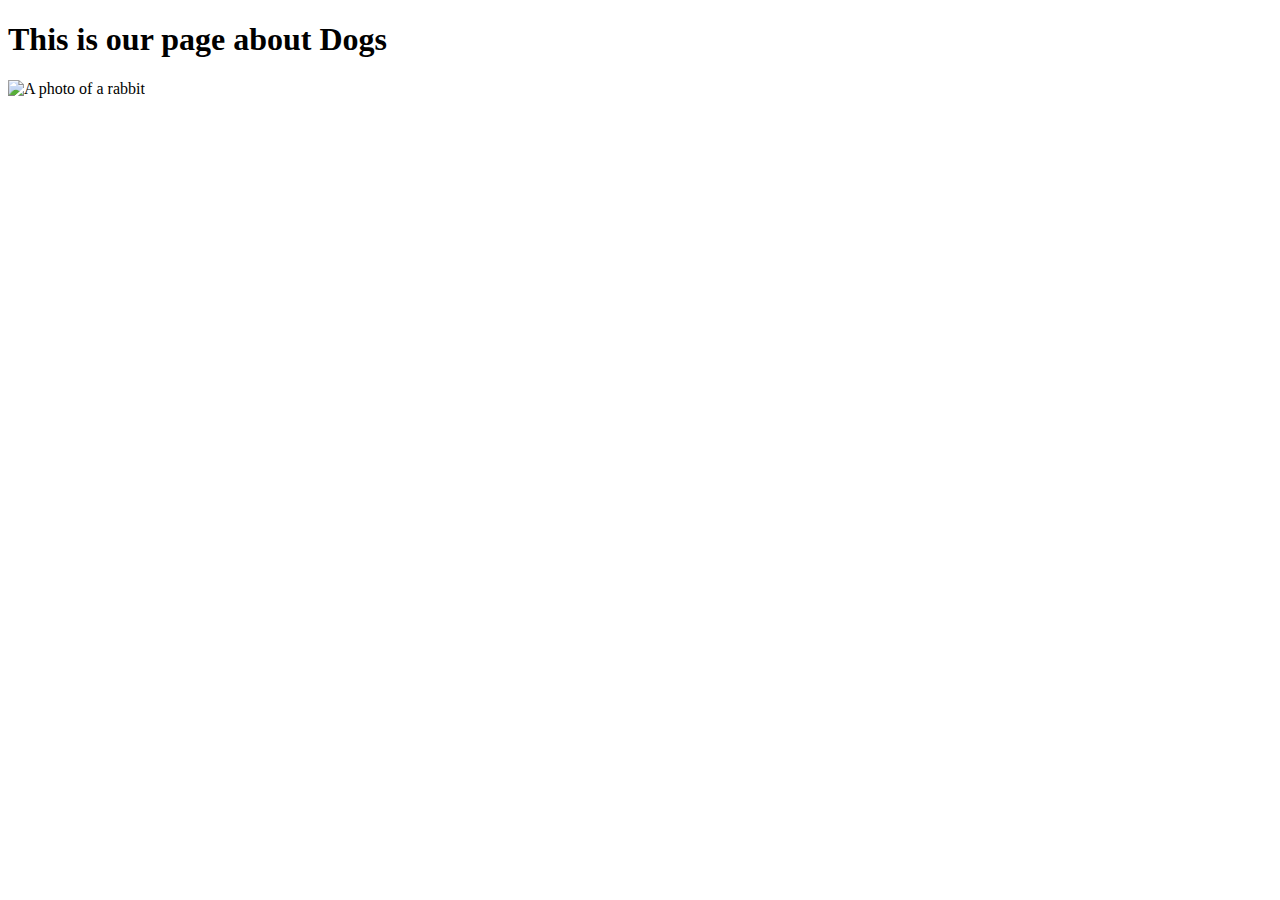
==== rabbits.html @ ca2044bb "added links to child pages and basic content for child pages" ====
<!DOCTYPE html>
<html>
  <head>
    <link href="css/styles.css" rel="stylesheet" type="text/css">
    <title>Rabbits!</title>
  </head>
  <body>
    <h1>This is our page about Dogs</h1>
    <p>
        <img src="media/rabbit.jpg" alt="A photo of a rabbit">
    </p>
  </body>
</html>
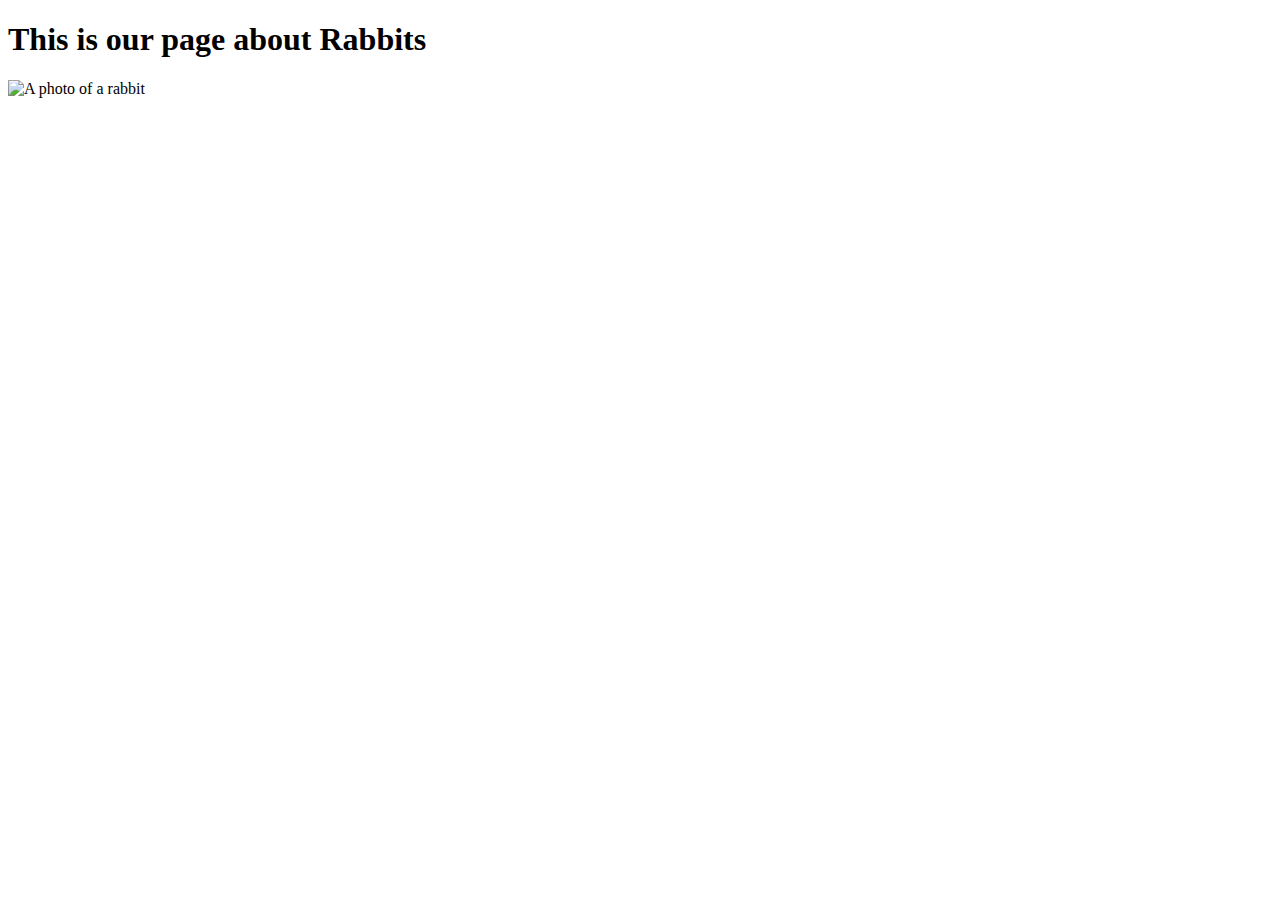
==== commit a31f9918: "added collums, font for header" ====
--- a/rabbits.html
+++ b/rabbits.html
@@ -6,7 +6,7 @@
     <title>Rabbits!</title>
   </head>
   <body>
-    <h1>This is our page about Dogs</h1>
+    <h1>This is our page about Rabbits</h1>
     <p>
         <img src="media/rabbit.jpg" alt="A photo of a rabbit">
     </p>
--- a/css/styles.css
+++ b/css/styles.css
@@ -0,0 +1,24 @@
+.mh {
+  font-weight: bold;
+  font-size: 42px;
+  background-color: green;
+  border: 2px solid black;
+  padding: 16px;
+  margin: 30px;
+  color: white;
+  font-family: sans-serif;
+
+}
+
+.cat {
+  font-weight: bold;
+  color: red;
+}
+.coll {
+  column-count: 4;
+  column-gap: 40px;
+  column-rule-style: solid;
+  column-rule-width: 1px;
+
+
+}
